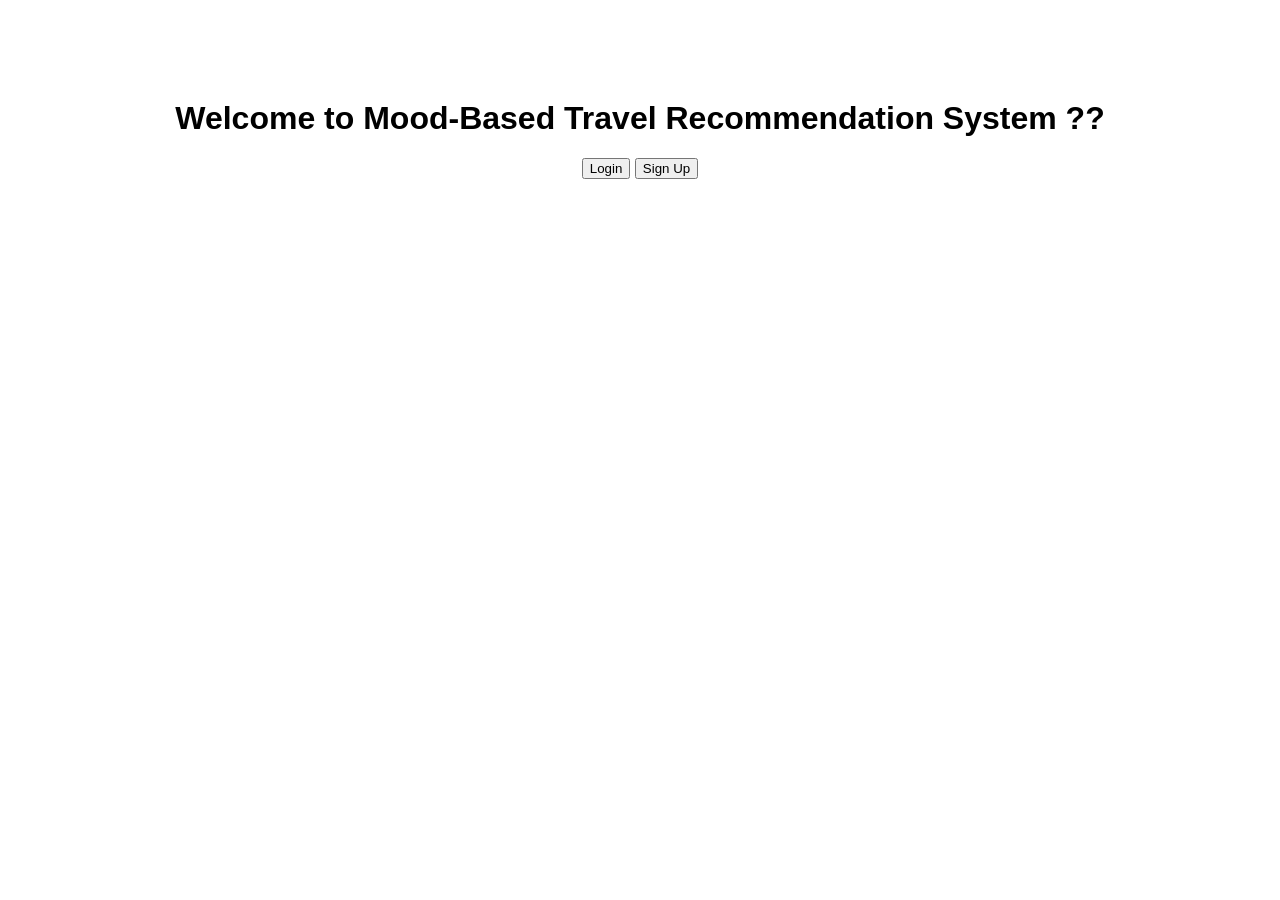
==== client/index.html @ ad99c1ad "Added initial frontend files" ====
<!DOCTYPE html>
<html>
<head>
    <title>Mood Travel Recommender</title>
    <link rel="stylesheet" href="style.css">
</head>
<body>

    <h1>Welcome to Mood-Based Travel Recommendation System ??</h1>

    <button>Login</button>
    <button>Sign Up</button>

    <script src="script.js"></script>

</body>
</html>
---- client/style.css ----
body {
    text-align: center;
    font-family: Arial, sans-serif;
    margin-top: 100px;
}
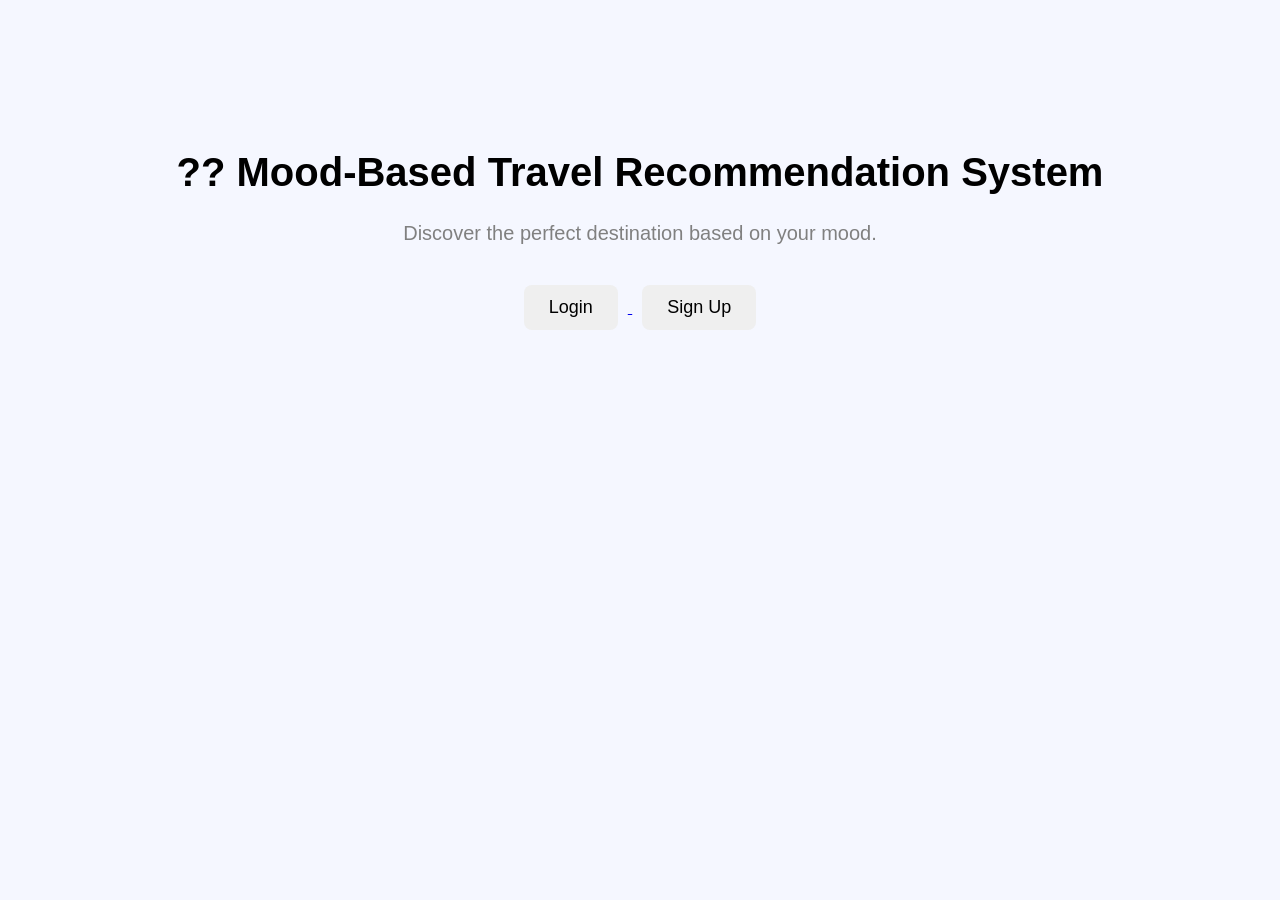
==== commit df81a89f: "Updated home page design" ====
--- a/client/index.html
+++ b/client/index.html
@@ -1,15 +1,31 @@
 <!DOCTYPE html>
-<html>
+<html lang="en">
 <head>
-    <title>Mood Travel Recommender</title>
+    <meta charset="UTF-8">
+    <meta name="viewport" content="width=device-width, initial-scale=1.0">
+    <title>Mood-Based Travel Recommendation System</title>
+
     <link rel="stylesheet" href="style.css">
 </head>
 <body>
 
-    <h1>Welcome to Mood-Based Travel Recommendation System ??</h1>
+    <div class="container">
+        <h1>?? Mood-Based Travel Recommendation System</h1>
 
-    <button>Login</button>
-    <button>Sign Up</button>
+        <p>
+            Discover the perfect destination based on your mood.
+        </p>
+
+        <div class="buttons">
+            <a href="login.html">
+                <button>Login</button>
+            </a>
+
+            <a href="signup.html">
+                <button>Sign Up</button>
+            </a>
+        </div>
+    </div>
 
     <script src="script.js"></script>
 
--- a/client/style.css
+++ b/client/style.css
@@ -1,5 +1,32 @@
 body {
+    margin: 0;
+    font-family: Arial, sans-serif;
+    background-color: #f5f7ff;
+}
+
+.container {
     text-align: center;
-    font-family: Arial, sans-serif;
-    margin-top: 100px;
+    margin-top: 150px;
+}
+
+h1 {
+    font-size: 40px;
+}
+
+p {
+    font-size: 20px;
+    color: gray;
+}
+
+.buttons {
+    margin-top: 30px;
+}
+
+button {
+    padding: 12px 25px;
+    margin: 10px;
+    border: none;
+    border-radius: 8px;
+    font-size: 18px;
+    cursor: pointer;
 }
